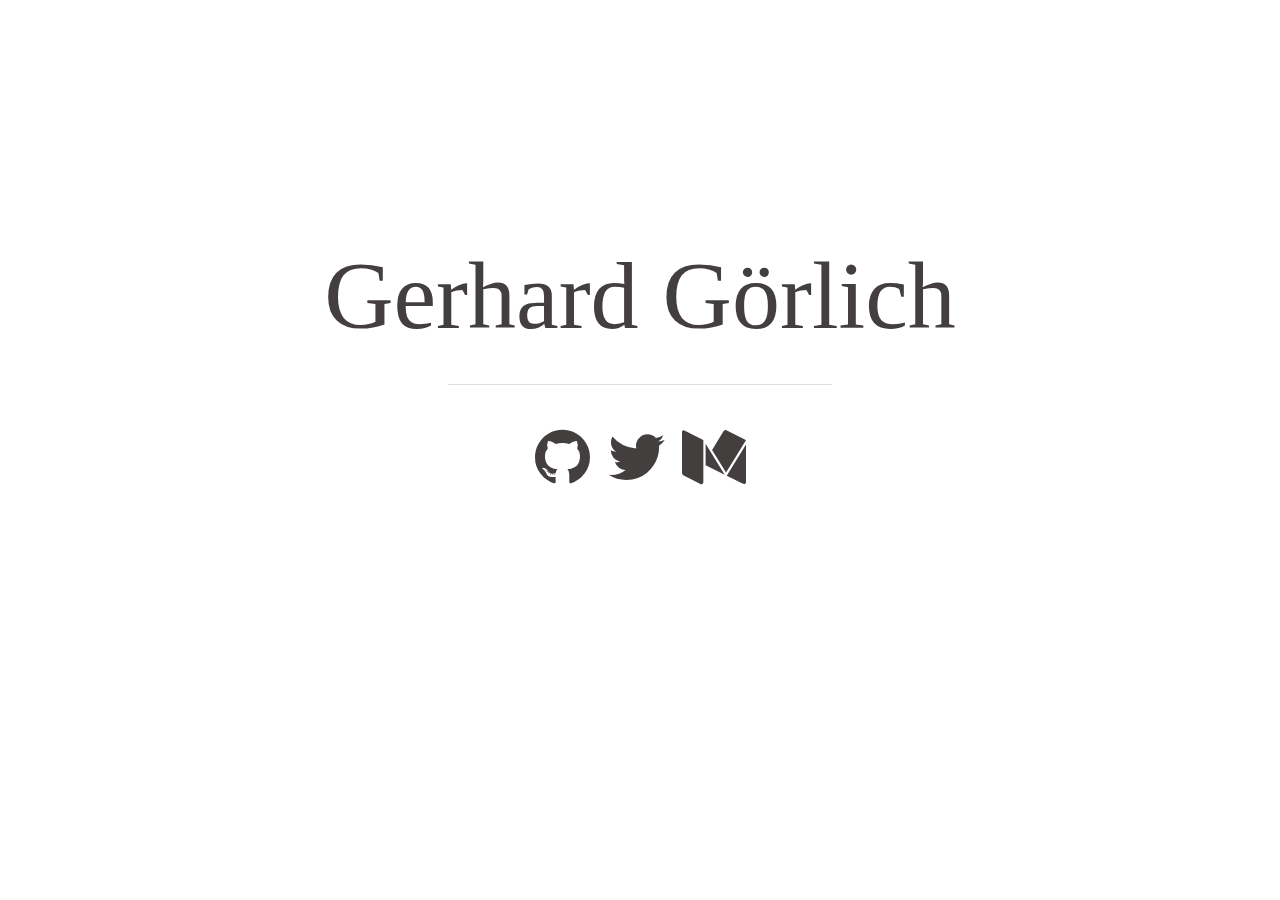
==== index.html @ 7d2e7866 "initial version of personal github page" ====
<!DOCTYPE html>
<html><head><meta http-equiv="Content-Type" content="text/html; charset=UTF-8">

  <title>Gerhard Görlich</title>
  <link href="css/style.css" rel="stylesheet">
  <link href="css/font-awesome.min.css" rel="stylesheet">

</head>
<body>
  <div id="container">
    <h1>Gerhard Görlich</h1>

    <hr>

    <p id="links">
      <span>
        <a class="icon" href="https://github.com/ggerhard" title="GitHub"><i class="fa fa-github"></i></a>
        <span class="text">GitHub</span>
      </span>
      <span>
        <a class="icon" href="https://twitter.com/gerji" title="Twitter"><i class="fa fa-twitter"></i></a>
        <span class="text">Twitter</span>
      </span>
      <span>
        <a class="icon" href="https://medium.com/@gerji" title="Blog"><i class="fa fa-medium"></i></a>
        <span class="text">Blog</span>
      </span>
    </p>
  </div>


</body></html>
---- css/style.css ----
/**
 * Reset
 */

html, body, div, span, applet, object, iframe,
h1, h2, h3, h4, h5, h6, p, blockquote, pre,
a, abbr, acronym, address, big, cite, code,
del, dfn, em, img, ins, kbd, q, s, samp,
small, strike, strong, sub, sup, tt, var,
b, u, i, center,
dl, dt, dd, ol, ul, li,
fieldset, form, label, legend,
table, caption, tbody, tfoot, thead, tr, th, td,
article, aside, canvas, details, embed,
figure, figcaption, footer, header, hgroup,
menu, nav, output, ruby, section, summary,
time, mark, audio, video {
  margin: 0;
  padding: 0;
  border: 0;
  font-size: 100%;
  font: inherit;
  vertical-align: baseline;
}

article, aside, details, figcaption, figure,
footer, header, hgroup, menu, nav, section {
  display: block;
}
body {
  line-height: 1;
}
ol, ul {
  list-style: none;
}
blockquote, q {
  quotes: none;
}
blockquote:before, blockquote:after,
q:before, q:after {
  content: '';
  content: none;
}
table {
  border-collapse: collapse;
  border-spacing: 0;
}


/**
 * Style
 */

html {
  height: 100%;
}

body, a, a:visited {
  color: #443F3F;
  text-align: center;
  font-family: 'Palatino Linotype', 'Book Antiqua', Palatino, serif;
}

#container {
  width: 60%;
  height: 45%;
  position: absolute;
  top:0;
  bottom: 0;
  left: 0;
  right: 0;
  margin: auto;
}

#container h1 {
  font-size: 6em;
}

#container hr {
  border: 1px solid #ddd;
  border-width: 1px 0 0;
  height: 0;
  width: 50%;
  margin-top: 40px;
  margin-bottom: 40px;
}

#links {
  font-size: 4em;
}

#links > span {
  display: inline-block;
}

#links a {
  text-decoration: none;
  display: inline-block;
  transition-duration: 0.5s;
  transition-property: transform;
}

#links a:hover {
  // transform: rotate(360deg);
}

.icon:hover + .text {
  visibility: visible;
}

.text {
  font-size: 0.3em;
  visibility: hidden;
  display: block;
}
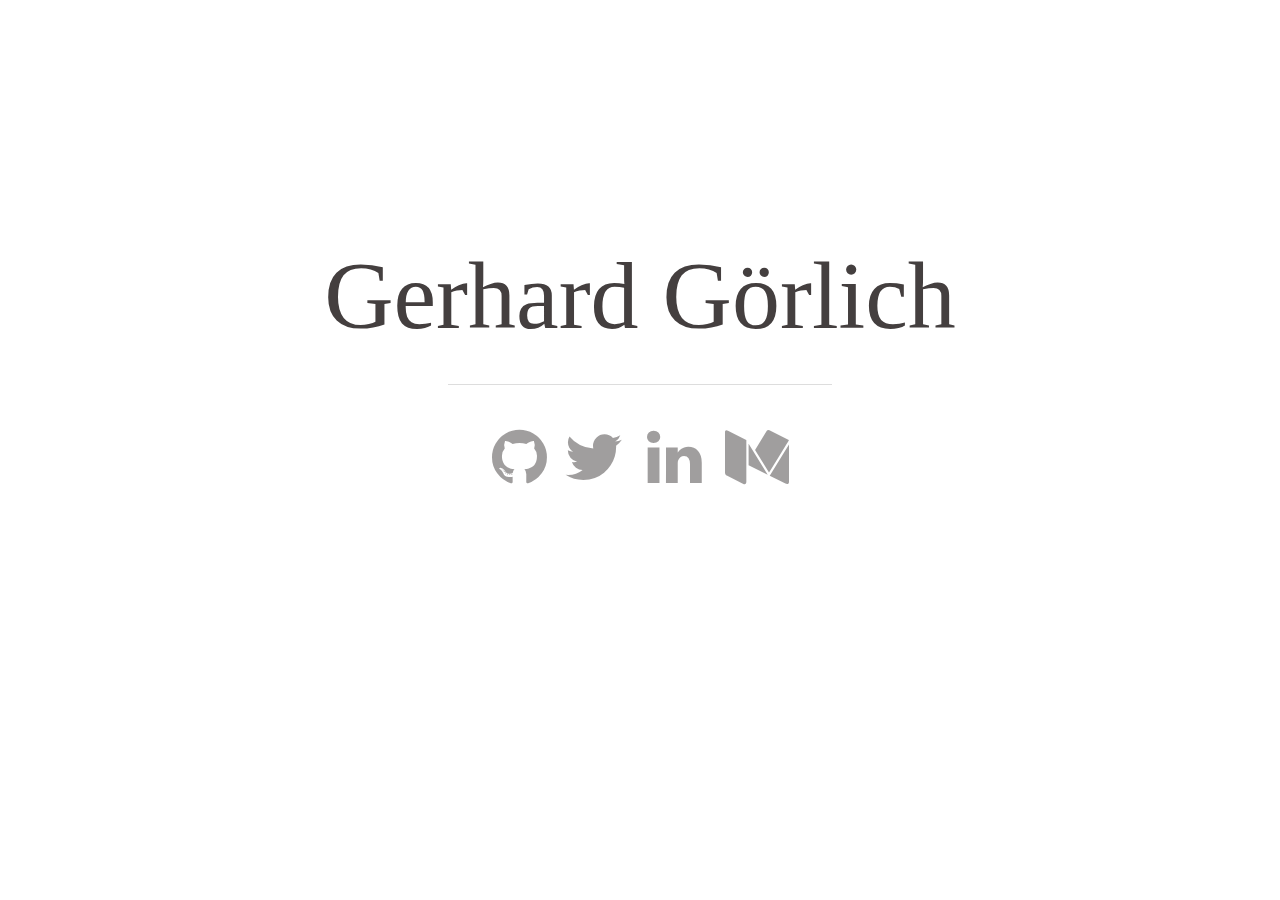
==== commit 274417d8: "added linkedIn; css fade" ====
--- a/index.html
+++ b/index.html
@@ -22,6 +22,10 @@
         <span class="text">Twitter</span>
       </span>
       <span>
+        <a class="icon" href="https://at.linkedin.com/in/gerhard-görlich-829767134" title="Twitter"><i class="fa fa-linkedin"></i></a>
+        <span class="text">LinkedIn</span>
+      </span>
+      <span>
         <a class="icon" href="https://medium.com/@gerji" title="Blog"><i class="fa fa-medium"></i></a>
         <span class="text">Blog</span>
       </span>
--- a/css/style.css
+++ b/css/style.css
@@ -96,13 +96,20 @@
 #links a {
   text-decoration: none;
   display: inline-block;
-  transition-duration: 0.5s;
-  transition-property: transform;
+  //transition-duration: 0.5s;
+  // transition-property: transform;
+  opacity: .5;
+ transition: opacity .5s ease-out;
+ -moz-transition: opacity .5s ease-out;
+ -webkit-transition: opacity .5s ease-out;
+ -o-transition: opacity .5s ease-out;
 }
 
 #links a:hover {
   // transform: rotate(360deg);
+opacity: 1;
 }
+
 
 .icon:hover + .text {
   visibility: visible;
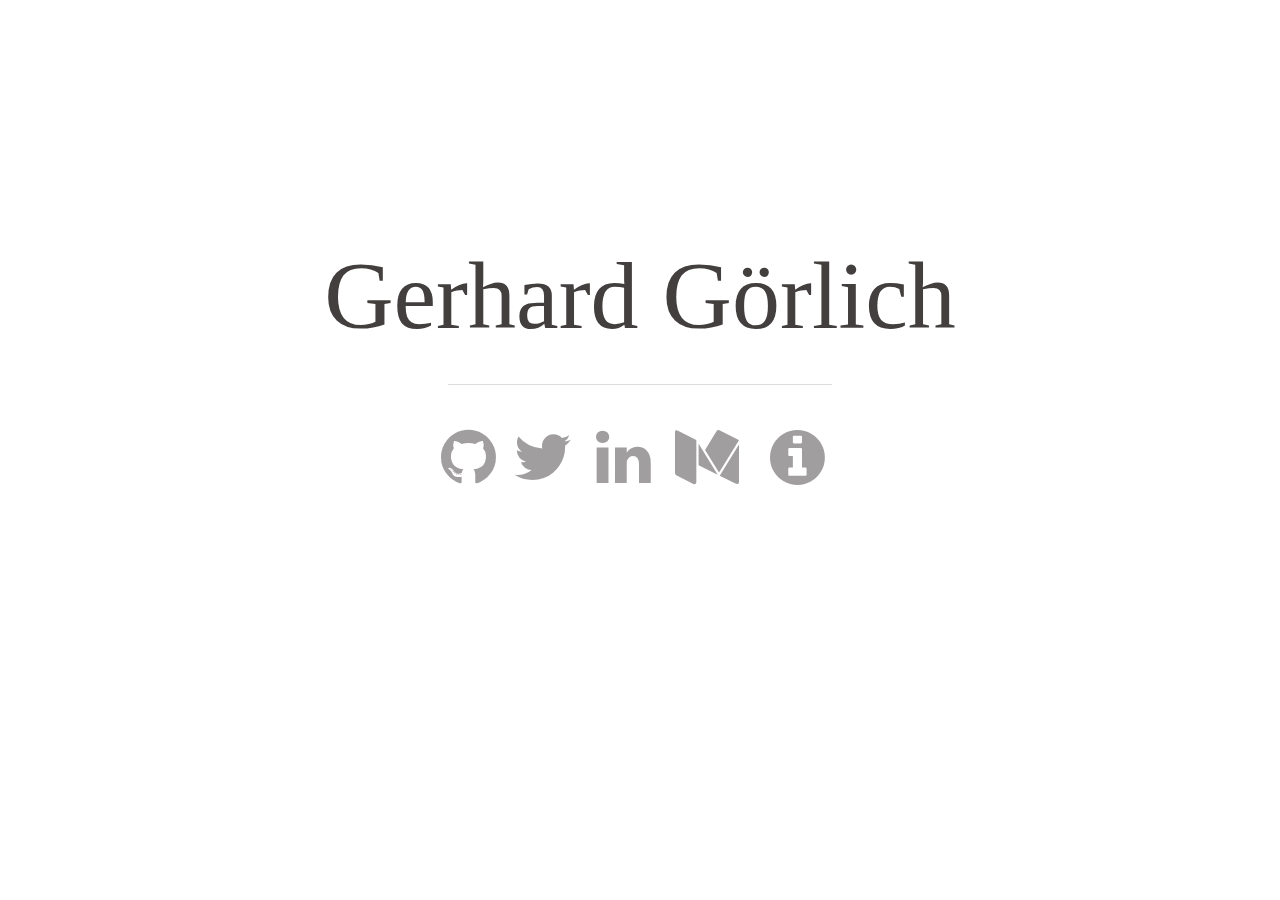
==== commit 55e18410: "added impressum" ====
--- a/index.html
+++ b/index.html
@@ -29,6 +29,10 @@
         <a class="icon" href="https://medium.com/@gerji" title="Blog"><i class="fa fa-medium"></i></a>
         <span class="text">Blog</span>
       </span>
+       <span>
+        <a class="icon" href="./impressum.html" title="Impressum"><i class="fa fa-info-circle"></i></a>
+        <span class="text">Impressum</span>
+      </span>
     </p>
   </div>
 
--- a/css/style.css
+++ b/css/style.css
@@ -120,3 +120,31 @@
   visibility: hidden;
   display: block;
 }
+
+
+#impressum {
+  width: 60%;
+  height: 75%;
+  position: absolute;
+  top:0;
+  bottom: 0;
+  left: 0;
+  right: 0;
+  margin: auto;
+  text-align: left;
+}
+
+#impressum h1 {
+  font-size: 6em;
+  margin-bottom: 15px;
+}
+
+#impressum h2 {
+  font-size: 3em;
+  margin-bottom: 15px;
+}
+
+#impressum p {
+  margin-bottom: 15px;
+  line-height: 1.2;
+}
